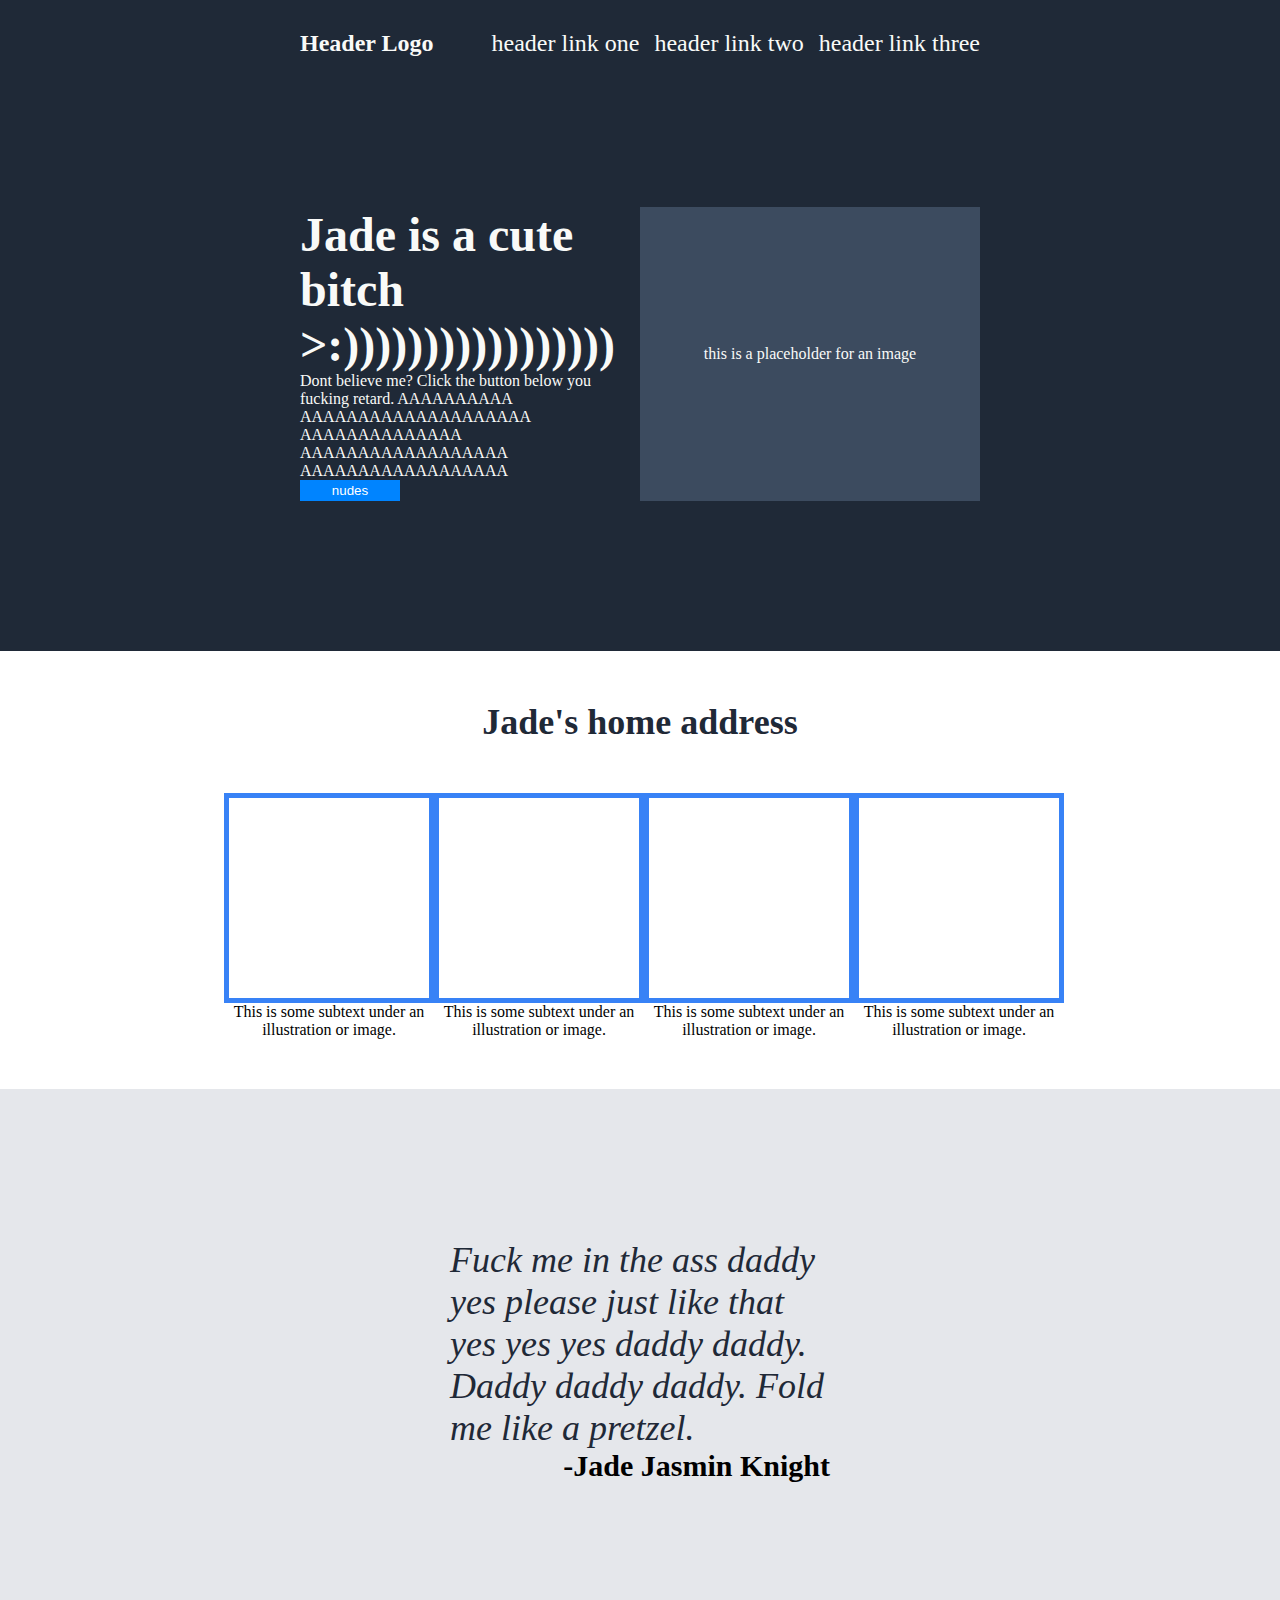
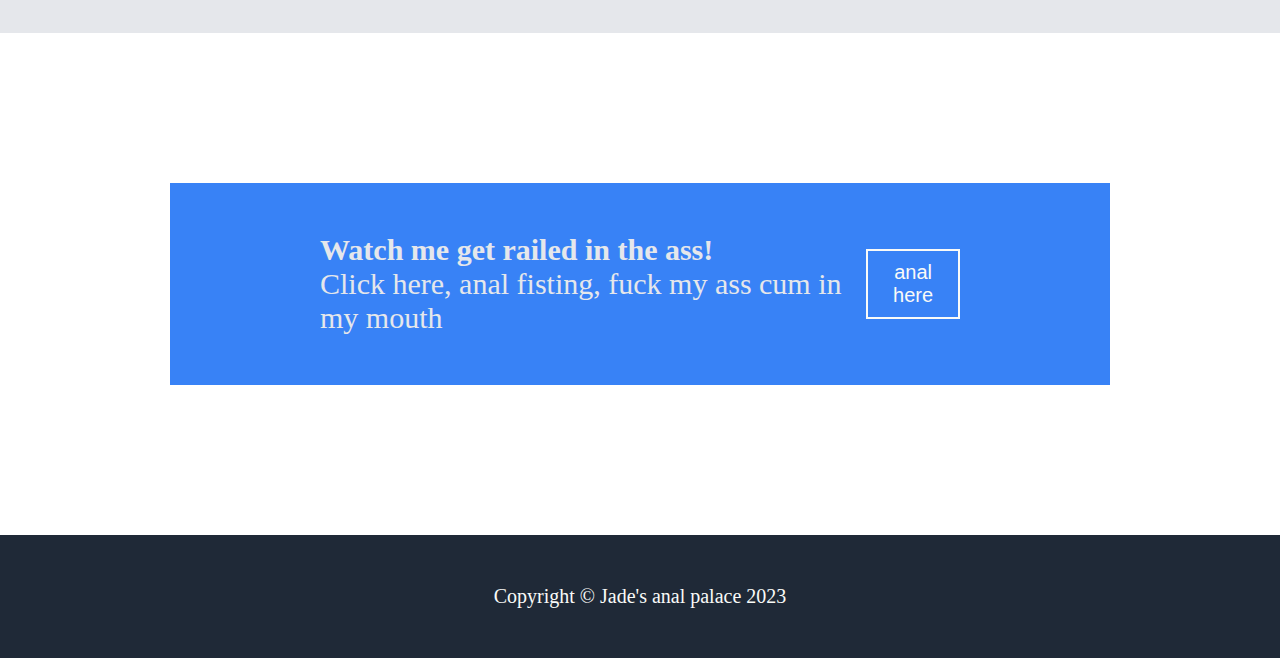
==== landing-page/index.html @ 69c3aa76 "yaya" ====
<!DOCTYPE html>
<html lang="en">
    <head>
        <meta charset="UTF-8">
        <title>Jade's website</title>
        <link rel="stylesheet" href="./style.css">
    </head>

    <body>
        <div class="website-top-background">
            <div class="website-top">
                <div class="header">
                    <div class="logo">Header Logo</div>
                    <a>header link one</a>
                    <a>header link two</a>
                    <a>header link three</a>
                </div>
    
                <div class="top-content">
                    <div class="top-text">
                        <div class="hero">
                            Jade is a cute bitch >:)))))))))))))))))
                        </div>
                        <div class="subtext">
                            Dont believe me? Click the button below you fucking retard. 
                            AAAAAAAAAA AAAAAAAAAAAAAAAAAAAA AAAAAAAAAAAAAA AAAAAAAAAAAAAAAAAA AAAAAAAAAAAAAAAAAA
                        </div>
                        <button class="nudes">nudes</button>
                    </div>
    
                    <div class="top-image">this is a placeholder for an image</div>
                </div>
            </div>
        </div>

        <div class="content">
            <div class="main-content">
                <div class="main-content-header">
                    Jade's home address
                </div>
                <div class="main-content-content">
                    <div class="thing">
                        <div class="square"></div>
                        <div class="square-subtext">
                            This is some subtext under an illustration or image.
                        </div>
                    </div>
                    <div class="thing">
                        <div class="square"></div>
                        <div class="square-subtext">
                            This is some subtext under an illustration or image.
                        </div>
                    </div>
                    <div class="thing">
                        <div class="square"></div>
                        <div class="square-subtext">
                            This is some subtext under an illustration or image.
                        </div>
                    </div>
                    <div class="thing">
                        <div class="square"></div>
                        <div class="square-subtext">
                            This is some subtext under an illustration or image.
                        </div>
                    </div>
                </div>
            </div>

            <div class="quote-background">
                <div class="dope-quote-hella-dope">
                    <div class="quote">
                        Fuck me in the ass daddy yes please just like that yes yes yes daddy daddy. Daddy daddy daddy.
                        Fold me like a pretzel.
                    </div>
                    <div class="quote-source">
                        -Jade Jasmin Knight
                    </div>
                </div>
            </div>

            <div class="call-to-action">
                <div class="call-to-action-text">
                    <div class="call-to-action-text-bold">
                        Watch me get railed in the ass!
                    </div>
                    <div class="call-to-action-subtext">
                        Click here, anal fisting, fuck my ass cum in my mouth
                    </div>
                </div>

                <button class="call-to-action-button">anal here</button>
            </div>
        </div>

        <div class="footer">
            <div class="copyright">
                Copyright © Jade's anal palace 2023
            </div>
        </div>
    </body>
</html>
---- landing-page/style.css ----
* {
    /* border: 2px red solid; */
}

body {
    display: flex;
    flex-direction: column;
    align-items: center;
    margin: 0;
}

.website-top-background {
    width: 100%;
    background-color: #1F2937;
}

.website-top {
    color: #F9FAF8;
    padding-left: 300px;
    padding-right: 300px;
}

.header {
    display: flex;
    justify-content: center;
    font-size: 24px;
    margin-top: 30px;
}

.header > .logo {
    margin-right: auto;
    font-weight: bolder;
}

.header > a {
    margin-left: 15px;
}

.top-content {
    margin: 150px 0;
    display: flex;
}

.top-text {
    display: flex;
    flex-direction: column;
}

.top-image {
    background-color: #3c4b5f;
    width: 50%;
    display: flex;
    align-items: center;
    justify-content: center;
    flex-shrink: 0;
}

.hero {
    font-size: 48px;
    font-weight: bolder;
}

.nudes {
    width: 100px;
    background-color: rgb(0, 132, 255);
    color: white;
    border:rgb(0, 132, 255) 2px solid;
}

.content {
    display: flex;
    flex-direction: column;
    align-items: center;
    width: 100%;
}

.main-content {
    display: flex;
    flex-direction: column;
    align-items: center;
    width: 100%;
    margin: 50px 0;
}

.main-content-header {
    font-size: 36px;
    color: #1F2937;
    font-weight: bolder;
    margin-bottom: 50px;
}

.main-content-content {
    display: flex;
    justify-content: space-evenly;
    width: 65%;
}

.thing {
    display: flex;
    flex-direction: column;
    align-items: center;
}

.square {
    width: 200px;
    height: 200px;
    border: 5px #3882F6 solid;
}

.square-subtext {
    width: 200px;
    text-align: center;
}

.quote-background {
    width: 100%;
    background-color: #E5E7EB;
}

.dope-quote-hella-dope {
    display: flex;
    flex-direction: column;
    align-items: center;
    padding-top: 150px;
    padding-bottom: 150px;
    padding-left: 450px;
    padding-right: 450px;
}

.quote {
    font-size: 36px;
    color: #1F2937;
    font-style: italic;
}

.quote-source {
    align-self: flex-end;
    font-weight: bolder;
    font-size: 30px;
}

.call-to-action {
    margin: 150px;
    display: flex;
    background-color: #3882F6;
    padding: 50px;
    width: 50%;
    padding-left: 150px;
    padding-right: 150px;
    color: #E5E7EB;
    align-items: center;
}

.call-to-action-button {
    margin-left: auto;
    border: 2px #F9FAF8 solid;
    background-color: #3882F6;
    color: #F9FAF8;
    padding: 10px;
    font-size: 20px;
}

.call-to-action-text {
    font-size: 30px;
}

.call-to-action-text-bold {
    font-weight: bolder;
}

.footer {
    width: 100%;
    display: flex;
    justify-content: center;
    background-color: #1F2937;
    color: #F9FAF8;
    padding: 50px;
    font-size: 20px;
}
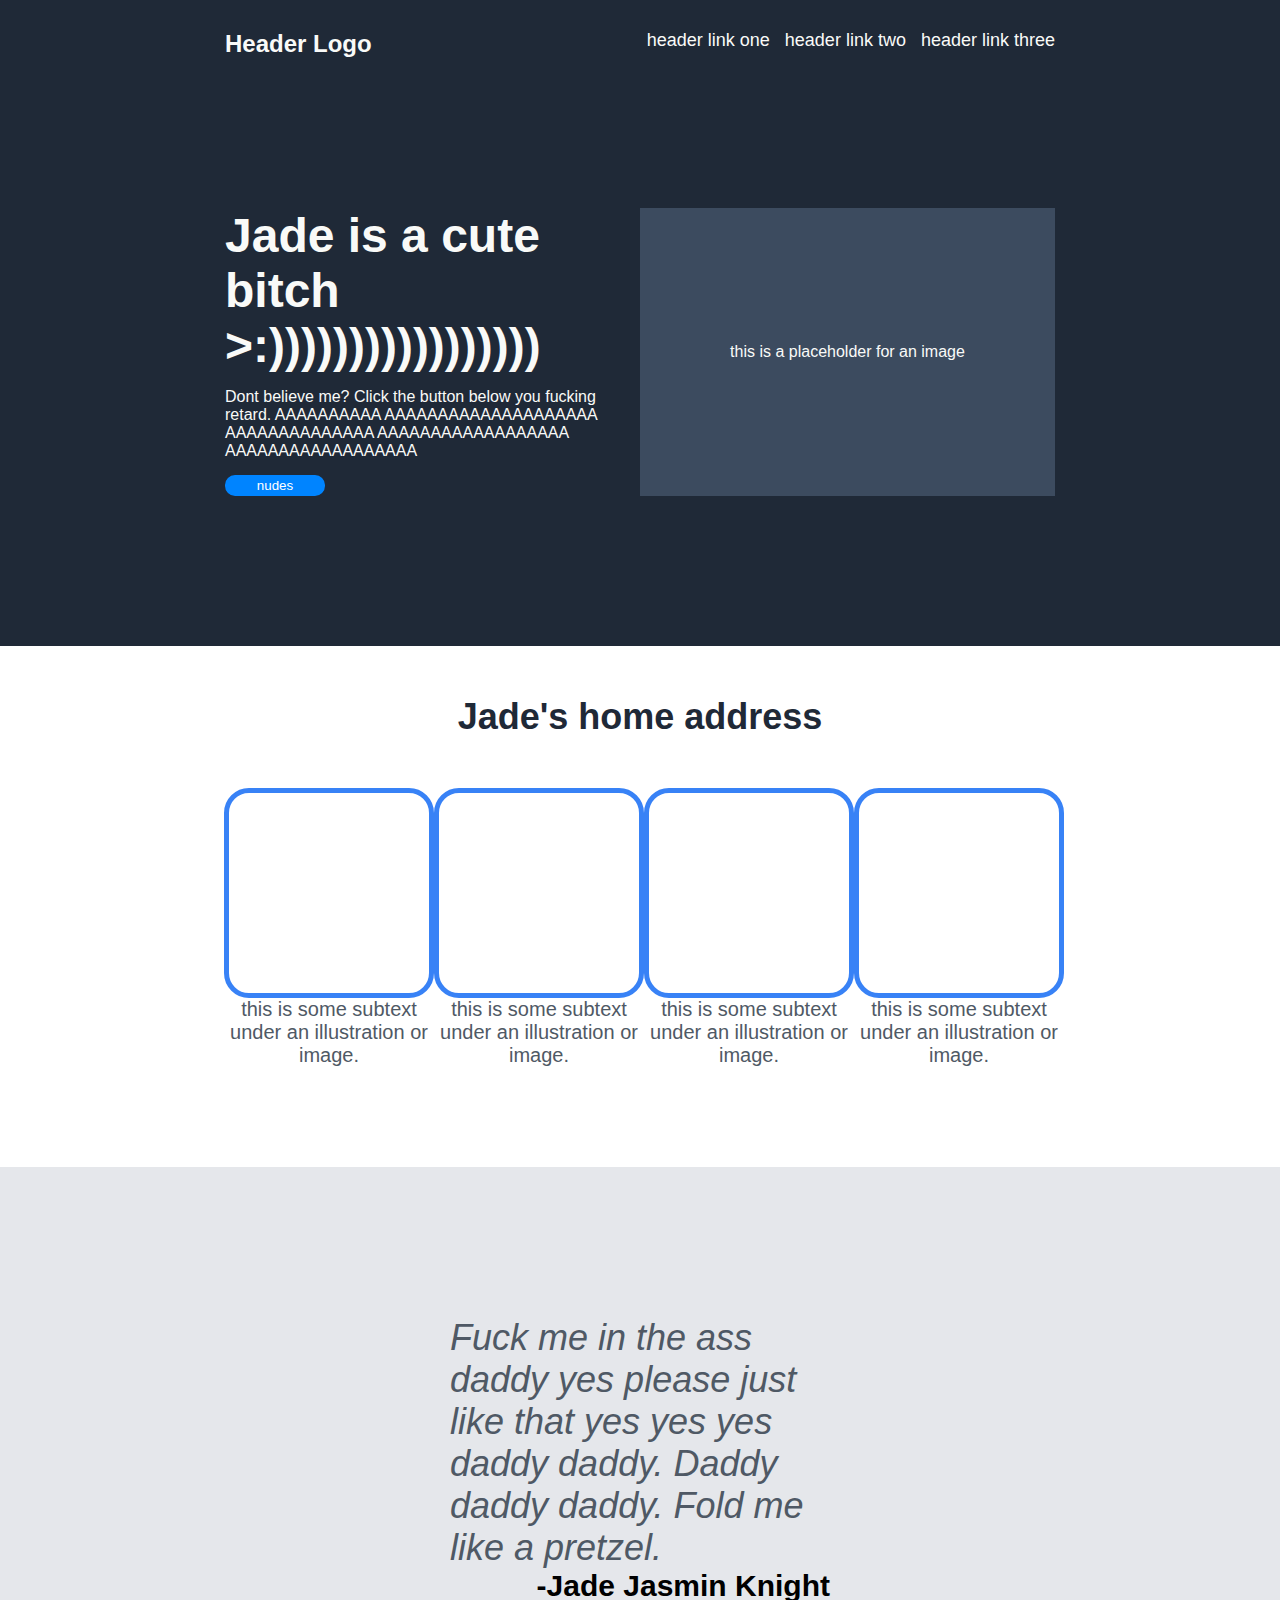
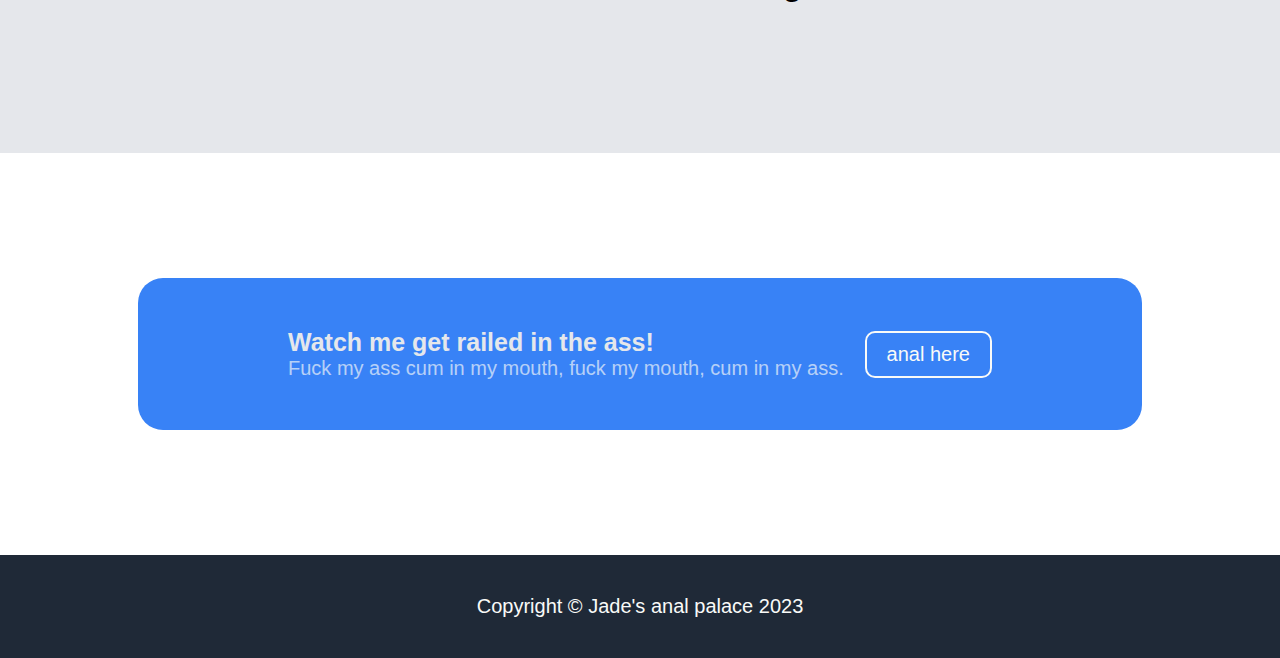
==== commit 2e68eed7: "FInished landing page" ====
--- a/landing-page/index.html
+++ b/landing-page/index.html
@@ -7,94 +7,96 @@
     </head>
 
     <body>
-        <div class="website-top-background">
-            <div class="website-top">
-                <div class="header">
-                    <div class="logo">Header Logo</div>
-                    <a>header link one</a>
-                    <a>header link two</a>
-                    <a>header link three</a>
-                </div>
-    
-                <div class="top-content">
-                    <div class="top-text">
-                        <div class="hero">
-                            Jade is a cute bitch >:)))))))))))))))))
+        <div class="main-body">
+            <div class="website-top-background">
+                <div class="website-top">
+                    <div class="header">
+                        <div class="logo">Header Logo</div>
+                        <a>header link one</a>
+                        <a>header link two</a>
+                        <a>header link three</a>
+                    </div>
+        
+                    <div class="top-content">
+                        <div class="top-text">
+                            <div class="hero">
+                                Jade is a cute bitch >:)))))))))))))))))
+                            </div>
+                            <div class="subtext">
+                                Dont believe me? Click the button below you fucking retard. 
+                                AAAAAAAAAA AAAAAAAAAAAAAAAAAAAA AAAAAAAAAAAAAA AAAAAAAAAAAAAAAAAA AAAAAAAAAAAAAAAAAA
+                            </div>
+                            <button class="nudes">nudes</button>
                         </div>
-                        <div class="subtext">
-                            Dont believe me? Click the button below you fucking retard. 
-                            AAAAAAAAAA AAAAAAAAAAAAAAAAAAAA AAAAAAAAAAAAAA AAAAAAAAAAAAAAAAAA AAAAAAAAAAAAAAAAAA
-                        </div>
-                        <button class="nudes">nudes</button>
+        
+                        <div class="top-image">this is a placeholder for an image</div>
                     </div>
-    
-                    <div class="top-image">this is a placeholder for an image</div>
                 </div>
             </div>
-        </div>
-
-        <div class="content">
-            <div class="main-content">
-                <div class="main-content-header">
-                    Jade's home address
-                </div>
-                <div class="main-content-content">
-                    <div class="thing">
-                        <div class="square"></div>
-                        <div class="square-subtext">
-                            This is some subtext under an illustration or image.
+    
+            <div class="content">
+                <div class="main-content">
+                    <div class="main-content-header">
+                        Jade's home address
+                    </div>
+                    <div class="main-content-content">
+                        <div class="thing">
+                            <div class="square"></div>
+                            <div class="square-subtext">
+                                this is some subtext under an illustration or image.
+                            </div>
                         </div>
-                    </div>
-                    <div class="thing">
-                        <div class="square"></div>
-                        <div class="square-subtext">
-                            This is some subtext under an illustration or image.
+                        <div class="thing">
+                            <div class="square"></div>
+                            <div class="square-subtext">
+                                this is some subtext under an illustration or image.
+                            </div>
                         </div>
-                    </div>
-                    <div class="thing">
-                        <div class="square"></div>
-                        <div class="square-subtext">
-                            This is some subtext under an illustration or image.
+                        <div class="thing">
+                            <div class="square"></div>
+                            <div class="square-subtext">
+                                this is some subtext under an illustration or image.
+                            </div>
                         </div>
-                    </div>
-                    <div class="thing">
-                        <div class="square"></div>
-                        <div class="square-subtext">
-                            This is some subtext under an illustration or image.
+                        <div class="thing">
+                            <div class="square"></div>
+                            <div class="square-subtext">
+                                this is some subtext under an illustration or image.
+                            </div>
                         </div>
                     </div>
                 </div>
-            </div>
-
-            <div class="quote-background">
-                <div class="dope-quote-hella-dope">
-                    <div class="quote">
-                        Fuck me in the ass daddy yes please just like that yes yes yes daddy daddy. Daddy daddy daddy.
-                        Fold me like a pretzel.
-                    </div>
-                    <div class="quote-source">
-                        -Jade Jasmin Knight
+    
+                <div class="quote-background">
+                    <div class="dope-quote-hella-dope">
+                        <div class="quote">
+                            Fuck me in the ass daddy yes please just like that yes yes yes daddy daddy. Daddy daddy daddy.
+                            Fold me like a pretzel.
+                        </div>
+                        <div class="quote-source">
+                            -Jade Jasmin Knight
+                        </div>
                     </div>
                 </div>
+    
+                <div class="call-to-action">
+                    <div class="call-to-action-text">
+                        <div class="call-to-action-text-bold">
+                            Watch me get railed in the ass!
+                        </div>
+                        <div class="call-to-action-subtext">
+                            Fuck my ass cum in my mouth, fuck my mouth, cum in my ass.
+                        </div>
+                    </div>
+    
+                    <button class="call-to-action-button">anal here</button>
+                </div>
             </div>
-
-            <div class="call-to-action">
-                <div class="call-to-action-text">
-                    <div class="call-to-action-text-bold">
-                        Watch me get railed in the ass!
-                    </div>
-                    <div class="call-to-action-subtext">
-                        Click here, anal fisting, fuck my ass cum in my mouth
-                    </div>
+    
+            <div class="footer">
+                <div class="copyright">
+                    Copyright © Jade's anal palace 2023
                 </div>
-
-                <button class="call-to-action-button">anal here</button>
-            </div>
-        </div>
-
-        <div class="footer">
-            <div class="copyright">
-                Copyright © Jade's anal palace 2023
             </div>
         </div>
     </body>
--- a/landing-page/style.css
+++ b/landing-page/style.css
@@ -3,10 +3,23 @@
 }
 
 body {
-    display: flex;
-    flex-direction: column;
-    align-items: center;
     margin: 0;
+    font-family: Arial, sans-serif;
+}
+
+.main-body {
+    display: flex;
+    flex-direction: column;
+    align-items: center;
+    margin: 0 auto;
+    padding: 0;
+    border: 0;
+    height: 100%;
+    max-width: 1600px;
+}
+
+body > * {
+    flex: 1;
 }
 
 .website-top-background {
@@ -16,8 +29,8 @@
 
 .website-top {
     color: #F9FAF8;
-    padding-left: 300px;
-    padding-right: 300px;
+    padding-left: 225px;
+    padding-right: 225px;
 }
 
 .header {
@@ -34,6 +47,7 @@
 
 .header > a {
     margin-left: 15px;
+    font-size: 18px;
 }
 
 .top-content {
@@ -60,11 +74,17 @@
     font-weight: bolder;
 }
 
+.subtext {
+    margin-top: 15px;
+}
+
 .nudes {
+    margin-top: 15px;
     width: 100px;
     background-color: rgb(0, 132, 255);
     color: white;
     border:rgb(0, 132, 255) 2px solid;
+    border-radius: 10px;
 }
 
 .content {
@@ -79,13 +99,13 @@
     flex-direction: column;
     align-items: center;
     width: 100%;
-    margin: 50px 0;
+    margin: 50px 0 100px;
 }
 
 .main-content-header {
     font-size: 36px;
     color: #1F2937;
-    font-weight: bolder;
+    font-weight: 800;
     margin-bottom: 50px;
 }
 
@@ -105,11 +125,14 @@
     width: 200px;
     height: 200px;
     border: 5px #3882F6 solid;
+    border-radius: 25px;
 }
 
 .square-subtext {
     width: 200px;
     text-align: center;
+    font-size: 20px;
+    color: #4f5965;
 }
 
 .quote-background {
@@ -129,7 +152,7 @@
 
 .quote {
     font-size: 36px;
-    color: #1F2937;
+    color: #4f5965;
     font-style: italic;
 }
 
@@ -140,15 +163,16 @@
 }
 
 .call-to-action {
-    margin: 150px;
+    margin: 125px;
     display: flex;
     background-color: #3882F6;
     padding: 50px;
-    width: 50%;
+    width: 55%;
     padding-left: 150px;
     padding-right: 150px;
     color: #E5E7EB;
     align-items: center;
+    border-radius: 25px;
 }
 
 .call-to-action-button {
@@ -156,16 +180,22 @@
     border: 2px #F9FAF8 solid;
     background-color: #3882F6;
     color: #F9FAF8;
-    padding: 10px;
-    font-size: 20px;
+    padding: 10px 20px;
+    font-size: 20px;
+    border-radius: 10px;
 }
 
 .call-to-action-text {
-    font-size: 30px;
+    font-size: 25px;
 }
 
 .call-to-action-text-bold {
     font-weight: bolder;
+}
+
+.call-to-action-subtext {
+    font-size: 20px;
+    color: #f9faf8aa;
 }
 
 .footer {
@@ -174,6 +204,6 @@
     justify-content: center;
     background-color: #1F2937;
     color: #F9FAF8;
-    padding: 50px;
+    padding: 40px;
     font-size: 20px;
 }